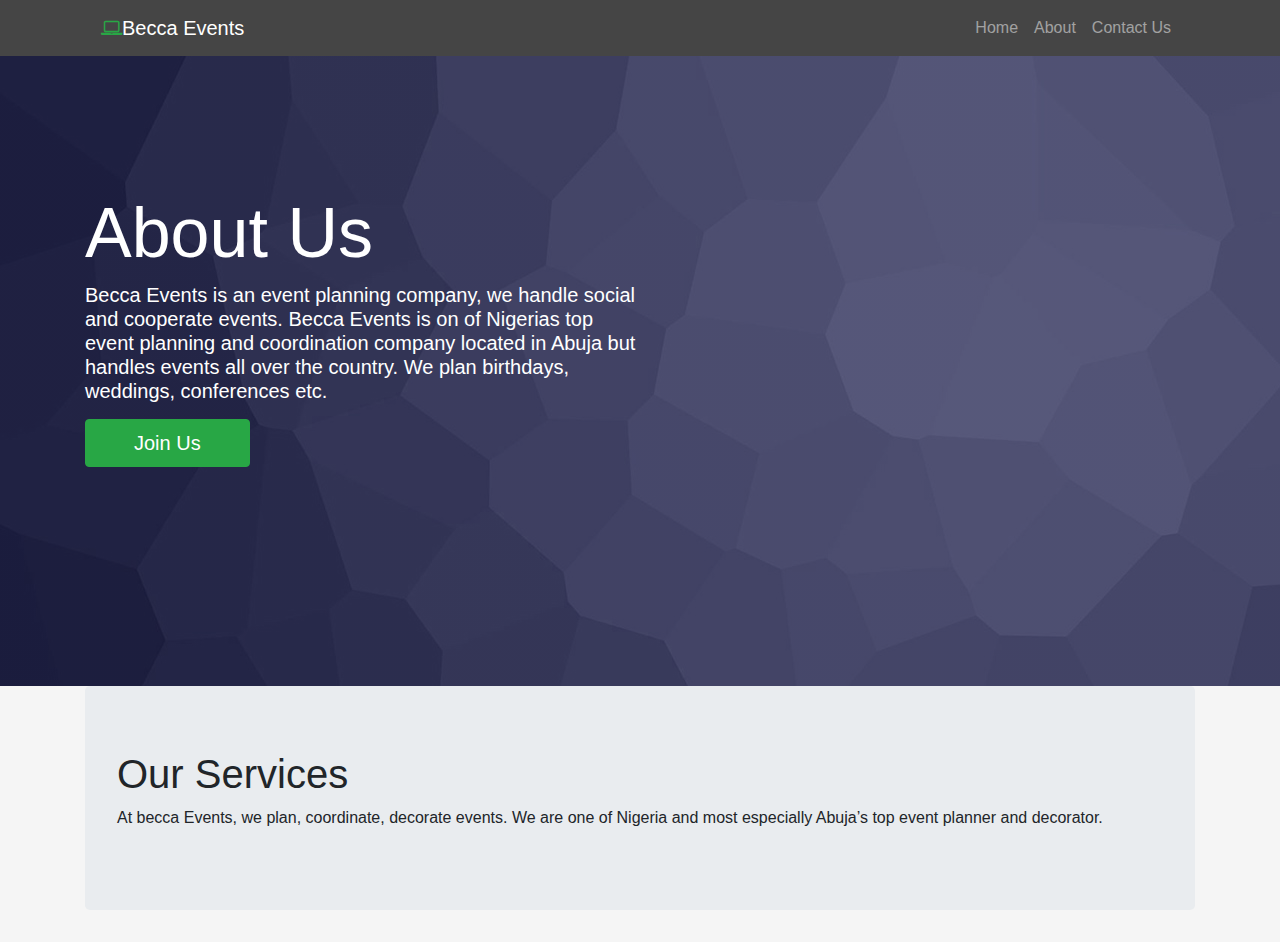
==== about.html @ 63788327 "first commit" ====
<!DOCTYPE html>
<html>
<head>
	<meta charset="utf-8">
	<meta name="viewport" content="width=device-width, initial-scale=1">
	<title>About us</title>
	<link rel="stylesheet" type="text/css" href="res/css/bootstrap.css">
	<link rel="stylesheet" type="text/css" href="res/css/font-awesome/css/font-awesome.css">
	<link rel="stylesheet" type="text/css" href="res/css/style.css">
</head>
<body style="background-color: whitesmoke;">
	<section id="main-nav">
		<div class="container">
			<nav class="navbar navbar-expand-md bg-grey navbar-dark">
			  <!-- Brand -->
				<a class="navbar-brand" href="index.html"><i class="fa fa-laptop text-success"></i>Becca Events</a>

				  <!-- Toggler/collapsibe Button -->
				<button class="navbar-toggler" type="button" data-toggle="collapse" data-target="#collapsibleNavbar">
				    <span class="navbar-toggler-icon"></span>
				</button>

				  <!-- Navbar links -->
				<div class="collapse navbar-collapse " id="collapsibleNavbar">
				    <ul class="navbar-nav ml-auto">
				      <li class="nav-item">
				        <a class="nav-link" href="index.html">Home</a>
				      </li>
				      <li class="nav-item">
				        <a class="nav-link" href="about.html">About</a>
				      </li>
				      <li class="nav-item">
				        <a class="nav-link" href="contact.html">Contact Us</a>
				      </li>
				       <!-- Dropdown -->
					    <!-- <li class="nav-item dropdown">
					      <a class="nav-link dropdown-toggle" href="#" id="navbardrop" data-toggle="dropdown">
					        Account
					      </a>
					      <div class="dropdown-menu">
					        <a class="dropdown-item" href="#">Register</a>
					        <a class="dropdown-item" href="#">Login</a>
					      </div>
					    </li> -->
				    </ul>
				</div>
			</nav> 
		</div>
	</section>
	<section id="about" class=" text-white">
		<div class="container">
			<h1 style="font-size: 70px;">About Us</h1>
			<h4 style="font-size: 20px; font-weight: 100; width: 50%;">Becca Events is an event planning company, we handle social and cooperate events. Becca Events is on of Nigerias top event planning and coordination company located in Abuja but handles events all over the country. We plan birthdays, weddings, conferences etc.</p>
			<button style="font-size: 20px;" class="btn btn-success btn-bg px-5 py-2">Join Us</button>
		</div>
	</section>
		<div class="container">
			<div class="jumbotron">
			  <h1>Our Services</h1>
			  <p>At becca Events, we plan, coordinate, decorate events. 
				We are one of Nigeria and most especially Abuja’s top event planner and decorator. </p>
			</div>
		  </div>
	<script type="text/javascript" src="res/js/jquery.min.js"></script>
	<script type="text/javascript" src="res/js/popper.min.js"></script>
	<script type="text/javascript" src="res/js/bootstrap.min.js"></script>
</body>
</html>
---- res/css/style.css ----
section#top-nav, .socials-top{
	background-color: #333333;
	color: #fff;
	padding: 5px;
}
section#main-nav, nav.bg-grey{
	background-color: #454545;
}
a.active{
	background-color: #000;
	border-radius: 20px 60px;
	padding-left: 10px;
	padding-right: 10px;
}
section#heading{
	background: linear-gradient(rgba(0,0,0,0.4),rgba(0,0,0,0.4)), url(../imgs/bg0.jpg);
	height: 60vh;
	padding-top: 15vh;
}
section#contact{
	background: linear-gradient(rgba(0,0,0,0.4),rgba(0,0,0,0.4)), url(../imgs/12.jpg);
	height: 70vh;
	padding-top: 15vh;
}
section#about{
	background: linear-gradient(rgba(0,0,0,0.4),rgba(0,0,0,0.4)), url(../imgs/6.jpg);
	height: 70vh;
	padding-top: 15vh;
}
section#features{
	background-color: #EBE9E5;
}
section#end p{
	color: #C9C7C5;
}
.paragraph{
width: 500px;		
}
@media screen and (max-width: 600px) {
	section#about{
		background: linear-gradient(rgba(0,0,0,0.4),rgba(0,0,0,0.4)), url(../imgs/6.jpg);
		height: 100vh;
		padding-top: 15vh;
	}	
	.paragraph{
width: 400px;
	}
}
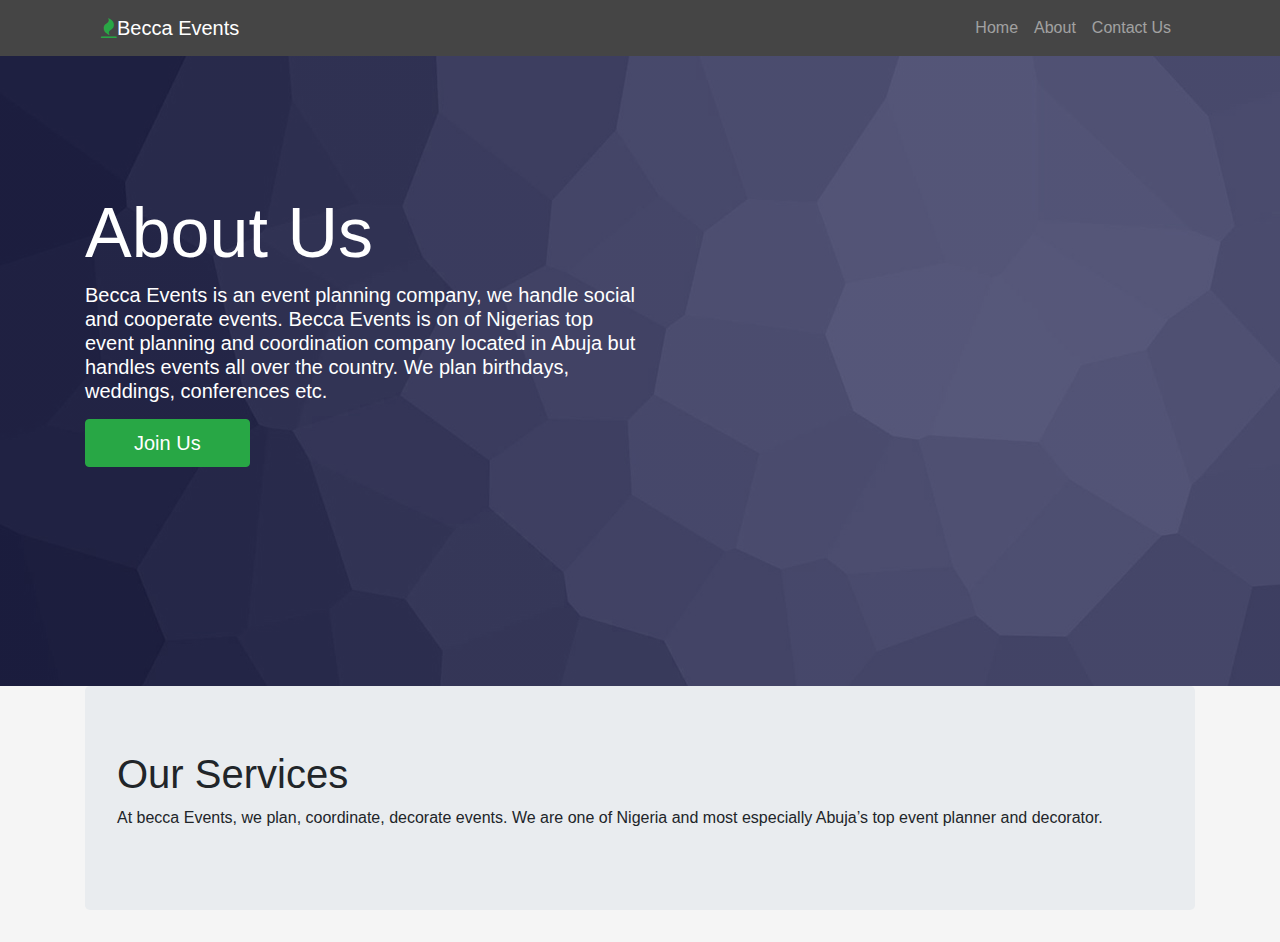
==== commit 7f2bf8c5: "updated" ====
--- a/about.html
+++ b/about.html
@@ -13,7 +13,7 @@
 		<div class="container">
 			<nav class="navbar navbar-expand-md bg-grey navbar-dark">
 			  <!-- Brand -->
-				<a class="navbar-brand" href="index.html"><i class="fa fa-laptop text-success"></i>Becca Events</a>
+				<a class="navbar-brand" href="index.html"><i class="fa fa-fire text-success"></i>Becca Events</a>
 
 				  <!-- Toggler/collapsibe Button -->
 				<button class="navbar-toggler" type="button" data-toggle="collapse" data-target="#collapsibleNavbar">
--- a/res/css/style.css
+++ b/res/css/style.css
@@ -1,8 +1,3 @@
-section#top-nav, .socials-top{
-	background-color: #333333;
-	color: #fff;
-	padding: 5px;
-}
 section#main-nav, nav.bg-grey{
 	background-color: #454545;
 }
@@ -36,13 +31,20 @@
 .paragraph{
 width: 500px;		
 }
-@media screen and (max-width: 600px) {
+@media screen and (max-width: 1000px) {
+	
+	section#heading{
+		background: linear-gradient(rgba(0,0,0,0.4),rgba(0,0,0,0.4)), url(../imgs/bg0.jpg) no-repeat;
+		height: 50vh;
+		padding-top: 10vh;
+		text-align: center;
+	}
+	section#heading h1{
+		font-weight: 400;
+	}
 	section#about{
 		background: linear-gradient(rgba(0,0,0,0.4),rgba(0,0,0,0.4)), url(../imgs/6.jpg);
 		height: 100vh;
-		padding-top: 15vh;
+		padding-top: 10vh;
 	}	
-	.paragraph{
-width: 400px;
-	}
 }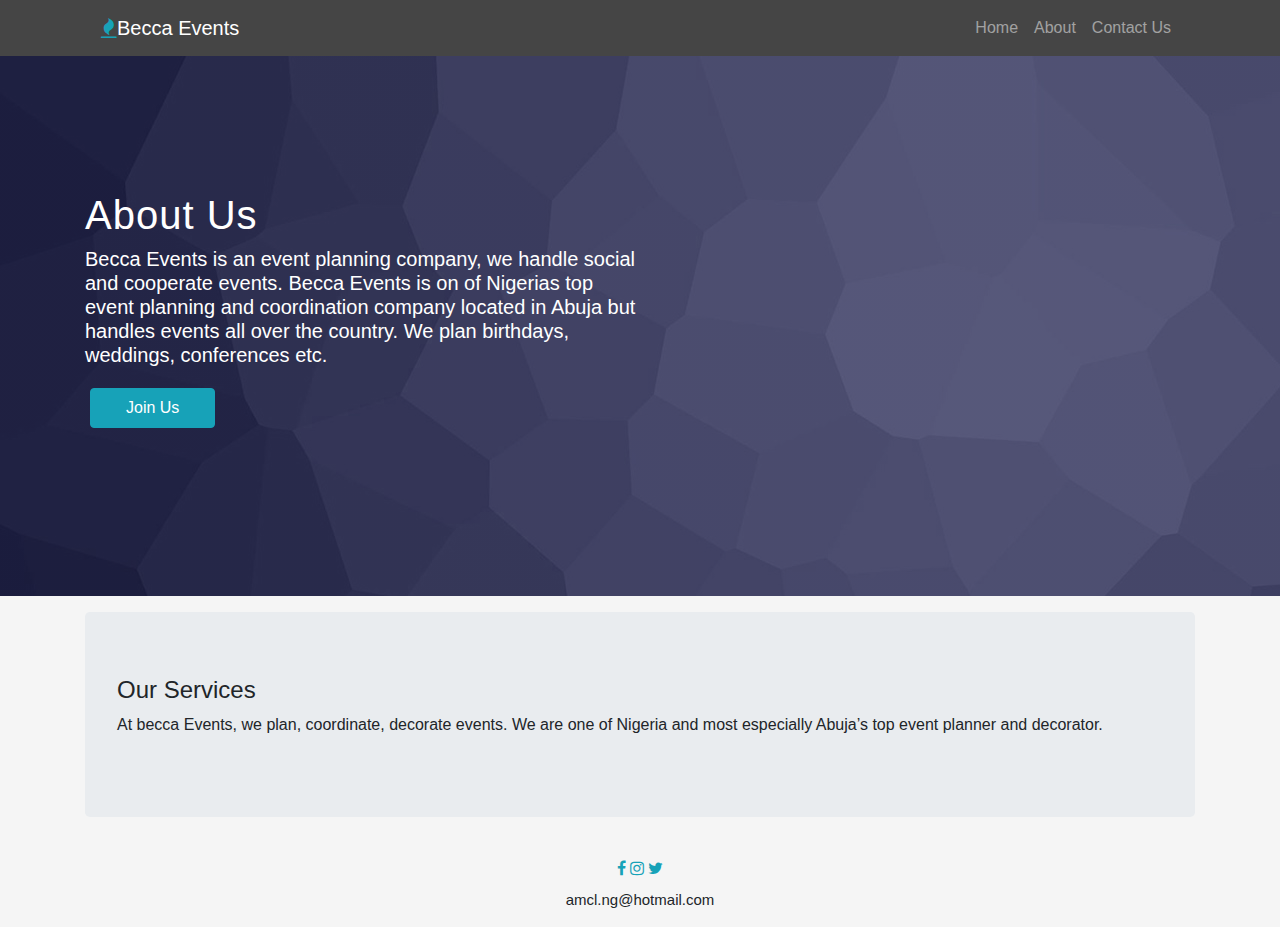
==== commit 73a760b7: "responsive version" ====
--- a/about.html
+++ b/about.html
@@ -13,7 +13,7 @@
 		<div class="container">
 			<nav class="navbar navbar-expand-md bg-grey navbar-dark">
 			  <!-- Brand -->
-				<a class="navbar-brand" href="index.html"><i class="fa fa-fire text-success"></i>Becca Events</a>
+				<a class="navbar-brand" href="index.html"><i class="fa fa-fire text-info"></i>Becca Events</a>
 
 				  <!-- Toggler/collapsibe Button -->
 				<button class="navbar-toggler" type="button" data-toggle="collapse" data-target="#collapsibleNavbar">
@@ -32,16 +32,6 @@
 				      <li class="nav-item">
 				        <a class="nav-link" href="contact.html">Contact Us</a>
 				      </li>
-				       <!-- Dropdown -->
-					    <!-- <li class="nav-item dropdown">
-					      <a class="nav-link dropdown-toggle" href="#" id="navbardrop" data-toggle="dropdown">
-					        Account
-					      </a>
-					      <div class="dropdown-menu">
-					        <a class="dropdown-item" href="#">Register</a>
-					        <a class="dropdown-item" href="#">Login</a>
-					      </div>
-					    </li> -->
 				    </ul>
 				</div>
 			</nav> 
@@ -49,18 +39,30 @@
 	</section>
 	<section id="about" class=" text-white">
 		<div class="container">
-			<h1 style="font-size: 70px;">About Us</h1>
-			<h4 style="font-size: 20px; font-weight: 100; width: 50%;">Becca Events is an event planning company, we handle social and cooperate events. Becca Events is on of Nigerias top event planning and coordination company located in Abuja but handles events all over the country. We plan birthdays, weddings, conferences etc.</p>
-			<button style="font-size: 20px;" class="btn btn-success btn-bg px-5 py-2">Join Us</button>
+			<h1 >About Us</h1>
+			<h4 >Becca Events is an event planning company, we handle social and cooperate events. Becca Events is on of Nigerias top event planning and coordination company located in Abuja but handles events all over the country. We plan birthdays, weddings, conferences etc.</p>
+			<button class="btn btn-info btn-bg">Join Us</button>
 		</div>
 	</section>
+	<section class="mt-3">
 		<div class="container">
 			<div class="jumbotron">
-			  <h1>Our Services</h1>
-			  <p>At becca Events, we plan, coordinate, decorate events. 
-				We are one of Nigeria and most especially Abuja’s top event planner and decorator. </p>
+				<h4>Our Services</h4>
+				<p>At becca Events, we plan, coordinate, decorate events. 
+				  We are one of Nigeria and most especially Abuja’s top event planner and decorator. </p>
 			</div>
-		  </div>
+		</div>
+	</section>
+	<footer>
+	<div class="text-center p-2">
+		<i class="fa fa-facebook fa-1x text-info"></i>
+		<i class="fa fa-instagram fa-1x text-info"></i>
+		<i class="fa fa-twitter fa-1x text-info"></i>
+	</div>
+	<div class="text-center">
+		<p>amcl.ng@hotmail.com</p>
+	</div>
+	</footer>
 	<script type="text/javascript" src="res/js/jquery.min.js"></script>
 	<script type="text/javascript" src="res/js/popper.min.js"></script>
 	<script type="text/javascript" src="res/js/bootstrap.min.js"></script>
--- a/res/css/style.css
+++ b/res/css/style.css
@@ -12,39 +12,111 @@
 	height: 60vh;
 	padding-top: 15vh;
 }
+section#heading h1{
+	letter-spacing: 1px;
+}
+section#heading h4{
+	font-weight: 100; 
+	letter-spacing: 3px;
+}
+section#heading button{
+	padding: 6px 20px;	
+	margin-top: 25px;	
+}
 section#contact{
 	background: linear-gradient(rgba(0,0,0,0.4),rgba(0,0,0,0.4)), url(../imgs/12.jpg);
 	height: 70vh;
 	padding-top: 15vh;
 }
+section#contact h1{
+	letter-spacing: 1px;
+}
+section#contact h2{
+	font-size:20px;
+	font-weight: 600;
+}
+section#contact h4{
+	font-weight: 100; 
+	font-size: 20px;
+	max-width: 50%;
+}
+
 section#about{
 	background: linear-gradient(rgba(0,0,0,0.4),rgba(0,0,0,0.4)), url(../imgs/6.jpg);
-	height: 70vh;
+	height: 60vh;
 	padding-top: 15vh;
 }
-section#features{
-	background-color: #EBE9E5;
+section#about h1{
+	letter-spacing: 1px;
 }
-section#end p{
-	color: #C9C7C5;
+section#about h2{
+	font-size:20px;
+	font-weight: 600;
 }
-.paragraph{
-width: 500px;		
+section#about h4{
+	font-weight: 100; 
+	font-size: 20px;
+	max-width: 50%;
 }
-@media screen and (max-width: 1000px) {
+section#about button{
+	padding: 6px 20px;	
+	margin: 5px;
+	padding: 7px 35px;
+}
+
+footer div p{
+	font-size: 15px;
+}
+@media screen and (max-width: 550px) {
 	
 	section#heading{
-		background: linear-gradient(rgba(0,0,0,0.4),rgba(0,0,0,0.4)), url(../imgs/bg0.jpg) no-repeat;
+		background: linear-gradient(rgba(0,0,0,0.4),rgba(0,0,0,0.4)), url(../imgs/bg0.jpg);
 		height: 50vh;
 		padding-top: 10vh;
 		text-align: center;
 	}
 	section#heading h1{
 		font-weight: 400;
+		font-size: 30px;
 	}
+	section#heading h4{
+		font-weight: 100; 
+		letter-spacing: 0px;
+		font-size: 20px;
+		
+	}
+
 	section#about{
 		background: linear-gradient(rgba(0,0,0,0.4),rgba(0,0,0,0.4)), url(../imgs/6.jpg);
-		height: 100vh;
+		height: 50vh;
 		padding-top: 10vh;
+	}
+	section#about h1{
+		font-weight: 400;
+		font-size: 30px;
 	}	
+	section#about h4{
+		font-weight: 100; 
+		letter-spacing: 0px;
+		font-size: 17px;
+		max-width: 100%;
+	}
+	section#contact{
+		background: linear-gradient(rgba(0,0,0,0.4),rgba(0,0,0,0.4)), url(../imgs/12.jpg);
+		height: 40vh;
+		padding-top: 10vh;
+	}
+	section#contact h1{
+		font-weight: 400;
+		font-size: 30px;
+	}	
+	section#contact h4{
+		font-weight: 100; 
+		letter-spacing: 0px;
+		font-size: 17px;
+		max-width: 100%;
+	}
+	footer{
+		margin-top: 190px;
+	}
 }